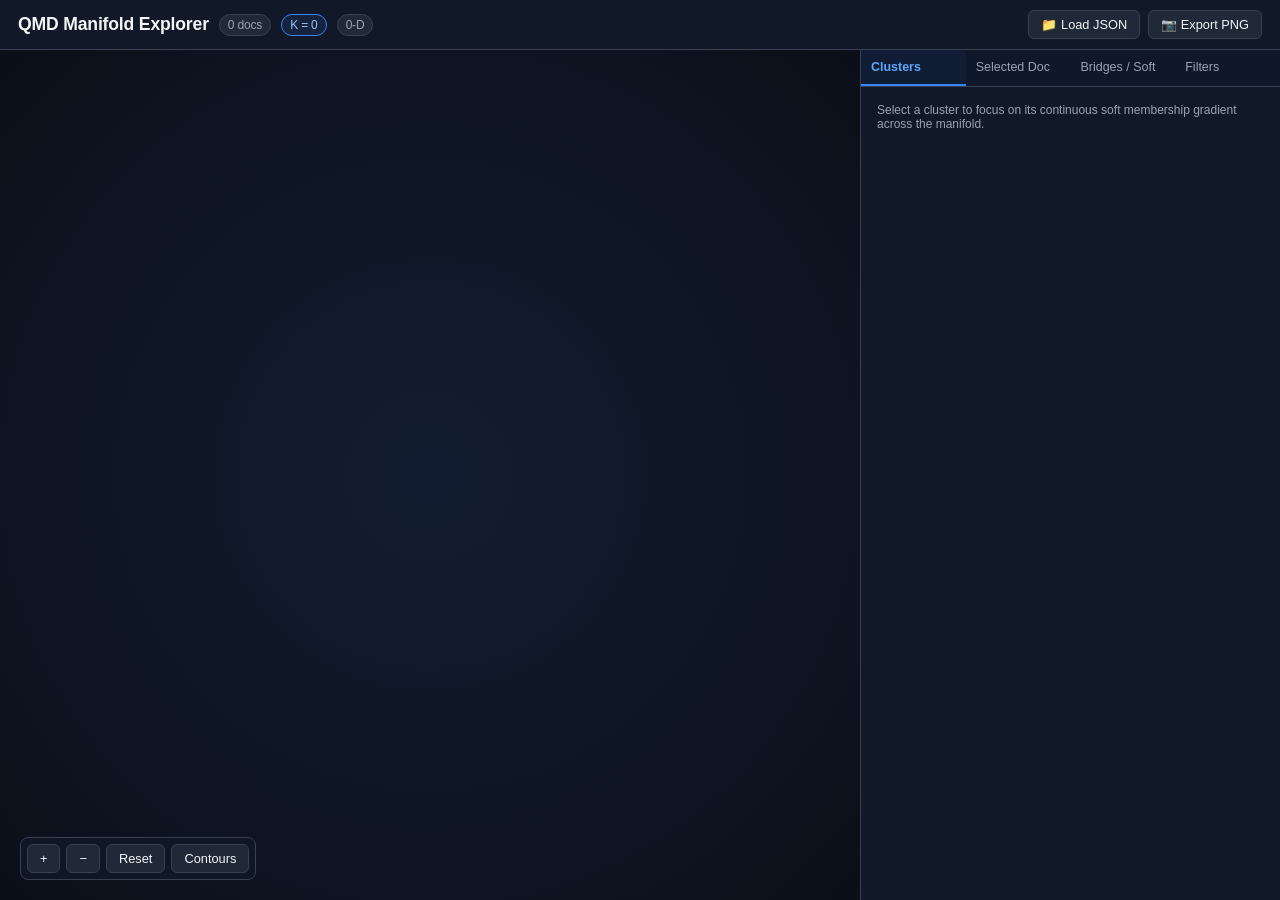
==== tools/manifold/visualizer.html @ 8b52898b "Add document manifold learning and soft clustering tool" ====
<!DOCTYPE html>
<html lang="en" class="dark">
<head>
  <meta charset="UTF-8">
  <meta name="viewport" content="width=device-width, initial-scale=1.0">
  <title>QMD Document Manifold & Soft Clustering Explorer</title>
  <style>
    :root {
      --bg-main: #0b0f19;
      --bg-panel: #111827;
      --bg-card: #1f2937;
      --border: #374151;
      --text: #f3f4f6;
      --text-muted: #9ca3af;
      --accent: #3b82f6;
      --accent-hover: #2563eb;
    }
    * { box-sizing: border-box; margin: 0; padding: 0; }
    body {
      font-family: -apple-system, BlinkMacSystemFont, "Segoe UI", Roboto, Helvetica, Arial, sans-serif;
      background: var(--bg-main);
      color: var(--text);
      display: flex;
      flex-direction: column;
      height: 100vh;
      overflow: hidden;
    }
    header {
      background: var(--bg-panel);
      border-bottom: 1px solid var(--border);
      padding: 10px 18px;
      display: flex;
      align-items: center;
      justify-content: space-between;
      gap: 16px;
      z-index: 10;
    }
    .header-title {
      display: flex;
      align-items: center;
      gap: 10px;
      font-size: 1.1rem;
      font-weight: 700;
      letter-spacing: -0.01em;
    }
    .badge {
      background: var(--bg-card);
      border: 1px solid var(--border);
      color: var(--text-muted);
      font-size: 0.75rem;
      padding: 3px 8px;
      border-radius: 9999px;
      font-weight: 500;
    }
    .badge.active {
      color: #93c5fd;
      border-color: #3b82f6;
      background: rgba(59, 130, 246, 0.1);
    }
    .header-actions {
      display: flex;
      align-items: center;
      gap: 8px;
    }
    button, .btn {
      background: var(--bg-card);
      border: 1px solid var(--border);
      color: var(--text);
      padding: 6px 12px;
      border-radius: 6px;
      font-size: 0.8rem;
      cursor: pointer;
      display: inline-flex;
      align-items: center;
      gap: 6px;
      font-weight: 500;
      transition: all 0.15s ease;
    }
    button:hover, .btn:hover {
      background: #374151;
      border-color: #4b5563;
    }
    button.btn-primary {
      background: var(--accent);
      border-color: var(--accent);
      color: white;
    }
    button.btn-primary:hover { background: var(--accent-hover); }
    
    .layout-container {
      display: flex;
      flex: 1;
      height: calc(100vh - 54px);
      position: relative;
    }
    .canvas-wrapper {
      flex: 1;
      position: relative;
      background: radial-gradient(circle at 50% 50%, #131d31 0%, #0b0f19 100%);
      cursor: grab;
      overflow: hidden;
    }
    .canvas-wrapper:active { cursor: grabbing; }
    canvas { display: block; width: 100%; height: 100%; }

    /* Floating Viewport Controls */
    .viewport-controls {
      position: absolute;
      bottom: 20px;
      left: 20px;
      display: flex;
      gap: 6px;
      background: rgba(17, 24, 39, 0.85);
      backdrop-filter: blur(8px);
      border: 1px solid var(--border);
      padding: 6px;
      border-radius: 8px;
      z-index: 5;
    }

    /* Floating Hover Tooltip */
    #hover-card {
      position: absolute;
      display: none;
      pointer-events: none;
      background: rgba(17, 24, 39, 0.95);
      border: 1px solid #4b5563;
      box-shadow: 0 10px 25px -5px rgba(0,0,0,0.6);
      padding: 10px 14px;
      border-radius: 8px;
      font-size: 0.8rem;
      max-width: 320px;
      z-index: 20;
      backdrop-filter: blur(8px);
    }
    #hover-card .hover-title { font-weight: 700; color: #fff; margin-bottom: 4px; line-height: 1.3; }
    #hover-card .hover-meta { font-size: 0.72rem; color: var(--text-muted); margin-bottom: 8px; }
    
    /* Right Side Drawer / Inspector */
    .sidebar {
      width: 420px;
      background: var(--bg-panel);
      border-left: 1px solid var(--border);
      display: flex;
      flex-direction: column;
      z-index: 8;
    }
    .tabs-bar {
      display: flex;
      border-bottom: 1px solid var(--border);
      background: #0f172a;
    }
    .tab-btn {
      flex: 1;
      padding: 10px;
      text-align: center;
      font-size: 0.78rem;
      color: var(--text-muted);
      border: none;
      background: transparent;
      border-bottom: 2px solid transparent;
      border-radius: 0;
      cursor: pointer;
    }
    .tab-btn.active {
      color: #60a5fa;
      border-bottom-color: #3b82f6;
      background: rgba(59, 130, 246, 0.05);
      font-weight: 600;
    }
    .tab-content {
      flex: 1;
      overflow-y: auto;
      padding: 16px;
      display: none;
    }
    .tab-content.active { display: block; }

    /* Form Controls in Sidebar */
    .form-group {
      margin-bottom: 14px;
    }
    .form-group label {
      display: flex;
      justify-content: space-between;
      font-size: 0.75rem;
      color: var(--text-muted);
      margin-bottom: 6px;
      font-weight: 600;
      text-transform: uppercase;
      letter-spacing: 0.04em;
    }
    select, input[type="text"], input[type="range"] {
      width: 100%;
      background: var(--bg-card);
      border: 1px solid var(--border);
      color: var(--text);
      padding: 8px 10px;
      border-radius: 6px;
      font-size: 0.82rem;
      outline: none;
    }
    select:focus, input[type="text"]:focus {
      border-color: var(--accent);
    }
    .range-val { color: #93c5fd; font-weight: bold; }

    /* Cluster Card in List */
    .cluster-item {
      background: var(--bg-card);
      border: 1px solid var(--border);
      border-radius: 8px;
      padding: 12px;
      margin-bottom: 10px;
      cursor: pointer;
      transition: all 0.15s ease;
    }
    .cluster-item:hover, .cluster-item.active {
      border-color: #60a5fa;
      background: #273549;
    }
    .cluster-item-header {
      display: flex;
      align-items: center;
      justify-content: space-between;
      margin-bottom: 6px;
    }
    .cluster-name {
      display: flex;
      align-items: center;
      gap: 8px;
      font-weight: 700;
      font-size: 0.88rem;
    }
    .color-dot {
      width: 12px;
      height: 12px;
      border-radius: 50%;
      display: inline-block;
    }
    .cluster-terms {
      display: flex;
      flex-wrap: wrap;
      gap: 4px;
      margin-top: 6px;
    }
    .term-tag {
      background: #111827;
      border: 1px solid #374151;
      padding: 2px 6px;
      border-radius: 4px;
      font-size: 0.7rem;
      color: #93c5fd;
    }

    /* Soft Membership Bar */
    .membership-row {
      display: flex;
      align-items: center;
      gap: 8px;
      font-size: 0.75rem;
      margin-bottom: 6px;
    }
    .membership-label { width: 85px; overflow: hidden; text-overflow: ellipsis; white-space: nowrap; font-weight: 500; }
    .membership-bar-bg { flex: 1; height: 7px; background: #374151; border-radius: 4px; overflow: hidden; }
    .membership-bar-fill { height: 100%; border-radius: 4px; }
    .membership-percent { width: 44px; text-align: right; font-variant-numeric: tabular-nums; color: var(--text-muted); }

    /* Bridge Documents Item */
    .bridge-item {
      background: var(--bg-card);
      border: 1px solid var(--border);
      border-radius: 6px;
      padding: 10px;
      margin-bottom: 8px;
      cursor: pointer;
    }
    .bridge-item:hover { border-color: #f59e0b; }
    .bridge-title { font-weight: 600; font-size: 0.82rem; margin-bottom: 4px; }
    .bridge-meta { font-size: 0.72rem; color: #f59e0b; display: flex; justify-content: space-between; }

    /* Document Detail View */
    .detail-section {
      background: var(--bg-card);
      border: 1px solid var(--border);
      border-radius: 8px;
      padding: 12px;
      margin-bottom: 12px;
    }
    .detail-section h4 {
      font-size: 0.75rem;
      color: var(--text-muted);
      text-transform: uppercase;
      letter-spacing: 0.04em;
      margin-bottom: 8px;
    }
    .detail-title { font-size: 1.05rem; font-weight: 700; color: #fff; margin-bottom: 6px; }
    .detail-path { font-size: 0.75rem; font-family: monospace; color: #9ca3af; word-break: break-all; margin-bottom: 8px; }
    .detail-snippet {
      font-size: 0.78rem;
      color: #d1d5db;
      background: #111827;
      padding: 10px;
      border-radius: 6px;
      line-height: 1.45;
      max-height: 150px;
      overflow-y: auto;
      border-left: 3px solid var(--accent);
    }
  </style>
  <script id="manifold-data" type="application/json">{}</script>
</head>
<body>

  <header>
    <div class="header-title">
      <span>QMD Manifold Explorer</span>
      <span id="badge-total-docs" class="badge">0 docs</span>
      <span id="badge-clusters" class="badge active">K = 0</span>
      <span id="badge-dim" class="badge">0-D</span>
    </div>
    <div class="header-actions">
      <input type="file" id="file-input" accept=".json" style="display:none;">
      <button id="btn-load-json" title="Load another manifold_data.json artifact">📁 Load JSON</button>
      <button id="btn-export-png" title="Export high-res screenshot">📷 Export PNG</button>
    </div>
  </header>

  <div class="layout-container">
    
    <!-- Main Manifold Canvas Viewport -->
    <div class="canvas-wrapper" id="canvas-container">
      <canvas id="manifold-canvas"></canvas>
      
      <!-- Floating Viewport Controls -->
      <div class="viewport-controls">
        <button id="btn-zoom-in" title="Zoom In">+</button>
        <button id="btn-zoom-out" title="Zoom Out">−</button>
        <button id="btn-zoom-reset" title="Reset View">Reset</button>
        <button id="btn-toggle-ellipses" title="Toggle Cluster Ellipses">Contours</button>
      </div>

      <!-- Hover Tooltip -->
      <div id="hover-card">
        <div class="hover-title" id="hover-title">Document Title</div>
        <div class="hover-meta" id="hover-meta">Collection • Path</div>
        <div id="hover-memberships"></div>
      </div>
    </div>

    <!-- Right Interrogation Panel -->
    <div class="sidebar">
      <div class="tabs-bar">
        <button class="tab-btn active" data-tab="tab-clusters">Clusters</button>
        <button class="tab-btn" data-tab="tab-selection">Selected Doc</button>
        <button class="tab-btn" data-tab="tab-bridges">Bridges / Soft</button>
        <button class="tab-btn" data-tab="tab-settings">Filters</button>
      </div>

      <!-- Tab 1: Clusters List -->
      <div id="tab-clusters" class="tab-content active">
        <div style="font-size: 0.75rem; color: var(--text-muted); margin-bottom: 12px;">
          Select a cluster to focus on its continuous soft membership gradient across the manifold.
        </div>
        <div id="cluster-items-list"></div>
      </div>

      <!-- Tab 2: Document Inspector -->
      <div id="tab-selection" class="tab-content">
        <div id="no-doc-selected" style="color: var(--text-muted); font-size: 0.85rem; text-align: center; padding: 40px 10px;">
          Click any document point in the manifold to inspect its soft cluster probabilities and text preview.
        </div>
        <div id="doc-inspector-content" style="display: none;">
          <div class="detail-section">
            <div class="detail-title" id="inspector-title"></div>
            <div class="detail-path" id="inspector-path"></div>
            <div style="display: flex; gap: 6px; margin-bottom: 10px;">
              <span class="badge" id="inspector-collection"></span>
              <span class="badge" id="inspector-chunks"></span>
              <span class="badge" id="inspector-date"></span>
            </div>
            <div class="detail-snippet" id="inspector-snippet"></div>
          </div>

          <div class="detail-section">
            <h4>Soft Cluster Distribution</h4>
            <div style="margin-bottom: 10px; font-size: 0.78rem; display: flex; justify-content: space-between;">
              <span>Ambiguity Entropy: <b id="inspector-entropy">0.0</b></span>
              <span>Primary Confidence: <b id="inspector-conf">0%</b></span>
            </div>
            <div id="inspector-memberships"></div>
          </div>
        </div>
      </div>

      <!-- Tab 3: Bridges / Soft Cluster Boundaries -->
      <div id="tab-bridges" class="tab-content">
        <div style="font-size: 0.75rem; color: var(--text-muted); margin-bottom: 12px;">
          Documents with high Shannon Entropy straddling multiple topic boundaries.
        </div>
        <div id="bridges-list"></div>
      </div>

      <!-- Tab 4: Visualization Settings & Filters -->
      <div id="tab-settings" class="tab-content">
        <div class="form-group">
          <label>Coloring Mode</label>
          <select id="select-color-mode">
            <option value="primary">Primary Cluster (Confidence Alpha)</option>
            <option value="soft_focus">Soft Membership Heatmap (Single Cluster)</option>
            <option value="entropy">Ambiguity / Entropy (Hybridity)</option>
            <option value="collection">Collection</option>
          </select>
        </div>

        <div class="form-group" id="focus-cluster-group" style="display:none;">
          <label>Focus Cluster</label>
          <select id="select-focus-cluster"></select>
        </div>

        <div class="form-group">
          <label>Search Document Title / Path</label>
          <input type="text" id="input-search" placeholder="Type to filter points...">
        </div>

        <div class="form-group">
          <label>Collection Filter</label>
          <select id="select-collection-filter">
            <option value="ALL">All Collections</option>
          </select>
        </div>

        <div class="form-group">
          <label>Min Primary Confidence <span id="val-conf-filter" class="range-val">0%</span></label>
          <input type="range" id="range-conf-filter" min="0" max="100" value="0">
        </div>

        <div class="form-group">
          <label>Min Ambiguity Entropy <span id="val-entropy-filter" class="range-val">0.00</span></label>
          <input type="range" id="range-entropy-filter" min="0" max="100" value="0">
        </div>

        <div class="form-group">
          <label>Point Size <span id="val-point-size" class="range-val">6px</span></label>
          <input type="range" id="range-point-size" min="3" max="16" value="6">
        </div>
      </div>

    </div>
  </div>

  <script>
    // Palettes for categorical clusters
    const CLUSTER_COLORS = [
      '#3b82f6', '#10b981', '#f59e0b', '#ef4444', '#8b5cf6',
      '#ec4899', '#06b6d4', '#84cc16', '#f97316', '#6366f1',
      '#14b8a6', '#d946ef', '#eab308', '#0ea5e9', '#a855f7',
      '#22c55e', '#e11d48', '#64748b', '#0284c7', '#16a34a'
    ];

    let state = {
      artifact: null,
      documents: [],
      clusters: [],
      selectedDocId: null,
      focusedClusterId: null,
      showEllipses: true,
      colorMode: 'primary',
      searchQuery: '',
      collectionFilter: 'ALL',
      minConfidence: 0.0,
      minEntropy: 0.0,
      pointRadius: 6,
      viewport: {
        panX: 0,
        panY: 0,
        zoom: 1.0,
        isDragging: false,
        lastMouseX: 0,
        lastMouseY: 0
      }
    };

    const canvas = document.getElementById('manifold-canvas');
    const ctx = canvas.getContext('2d');
    const container = document.getElementById('canvas-container');
    const hoverCard = document.getElementById('hover-card');

    function init() {
      setupEvents();
      resizeCanvas();

      // Read embedded artifact
      const dataEl = document.getElementById('manifold-data');
      if (dataEl && dataEl.textContent.trim().length > 2) {
        try {
          const parsed = JSON.parse(dataEl.textContent);
          loadArtifact(parsed);
        } catch (e) {
          console.error("Failed to parse embedded data:", e);
        }
      }
    }

    function resizeCanvas() {
      const rect = container.getBoundingClientRect();
      const dpr = window.devicePixelRatio || 1;
      canvas.width = rect.width * dpr;
      canvas.height = rect.height * dpr;
      canvas.style.width = rect.width + 'px';
      canvas.style.height = rect.height + 'px';
      ctx.scale(dpr, dpr);
      render();
    }

    function resetView() {
      if (!state.documents.length) return;
      let minX = Infinity, maxX = -Infinity, minY = Infinity, maxY = -Infinity;
      state.documents.forEach(d => {
        if (d.x < minX) minX = d.x;
        if (d.x > maxX) maxX = d.x;
        if (d.y < minY) minY = d.y;
        if (d.y > maxY) maxY = d.y;
      });

      const rect = container.getBoundingClientRect();
      const pad = 60;
      const rangeX = (maxX - minX) || 1;
      const rangeY = (maxY - minY) || 1;

      const scaleX = (rect.width - pad * 2) / rangeX;
      const scaleY = (rect.height - pad * 2) / rangeY;
      const zoom = Math.min(scaleX, scaleY);

      state.viewport.zoom = zoom;
      state.viewport.panX = rect.width / 2 - ((minX + maxX) / 2) * zoom;
      state.viewport.panY = rect.height / 2 - ((minY + maxY) / 2) * zoom;
      render();
    }

    function worldToScreen(wx, wy) {
      return {
        sx: wx * state.viewport.zoom + state.viewport.panX,
        sy: wy * state.viewport.zoom + state.viewport.panY
      };
    }

    function screenToWorld(sx, sy) {
      return {
        wx: (sx - state.viewport.panX) / state.viewport.zoom,
        wy: (sy - state.viewport.panY) / state.viewport.zoom
      };
    }

    function loadArtifact(data) {
      state.artifact = data;
      state.documents = data.documents || [];
      state.clusters = data.clusters || [];

      // Update header badges
      document.getElementById('badge-total-docs').textContent = `${state.documents.length} docs`;
      document.getElementById('badge-clusters').textContent = `K = ${state.clusters.length}`;
      document.getElementById('badge-dim').textContent = `${data.meta?.embedding_dim || '?'}-D (${data.meta?.quantization || 'float'})`;

      // Populate collections filter
      const collections = new Set(state.documents.map(d => d.collection).filter(Boolean));
      const collSelect = document.getElementById('select-collection-filter');
      collSelect.innerHTML = '<option value="ALL">All Collections</option>';
      collections.forEach(c => {
        collSelect.innerHTML += `<option value="${escapeHtml(c)}">${escapeHtml(c)}</option>`;
      });

      // Populate focus cluster selector
      const focusSelect = document.getElementById('select-focus-cluster');
      focusSelect.innerHTML = '';
      state.clusters.forEach(c => {
        focusSelect.innerHTML += `<option value="${c.id}">Cluster ${c.id}: ${(c.terms || []).slice(0, 3).join(', ')}</option>`;
      });

      populateClustersList();
      populateBridgesList();
      resetView();
    }

    function populateClustersList() {
      const listEl = document.getElementById('cluster-items-list');
      listEl.innerHTML = '';

      state.clusters.forEach(c => {
        const color = CLUSTER_COLORS[c.id % CLUSTER_COLORS.length];
        const termsHtml = (c.terms || []).map(t => `<span class="term-tag">${escapeHtml(t)}</span>`).join('');

        const item = document.createElement('div');
        item.className = 'cluster-item' + (state.focusedClusterId === c.id ? ' active' : '');
        item.innerHTML = `
          <div class="cluster-item-header">
            <span class="cluster-name">
              <span class="color-dot" style="background:${color};"></span>
              Cluster ${c.id}
            </span>
            <span class="badge">${c.hard_count} docs (${c.soft_weight})</span>
          </div>
          <div class="cluster-terms">${termsHtml}</div>
        `;
        item.addEventListener('click', () => {
          if (state.focusedClusterId === c.id && state.colorMode === 'soft_focus') {
            state.colorMode = 'primary';
            document.getElementById('select-color-mode').value = 'primary';
            document.getElementById('focus-cluster-group').style.display = 'none';
            state.focusedClusterId = null;
          } else {
            state.focusedClusterId = c.id;
            state.colorMode = 'soft_focus';
            document.getElementById('select-color-mode').value = 'soft_focus';
            document.getElementById('select-focus-cluster').value = c.id;
            document.getElementById('focus-cluster-group').style.display = 'block';
          }
          populateClustersList();
          render();
        });
        listEl.appendChild(item);
      });
    }

    function populateBridgesList() {
      const listEl = document.getElementById('bridges-list');
      listEl.innerHTML = '';
      const bridges = state.artifact?.bridge_documents || [];

      if (!bridges.length) {
        listEl.innerHTML = '<div style="color:var(--text-muted); font-size:0.8rem;">No bridge documents found with high entropy.</div>';
        return;
      }

      bridges.forEach(b => {
        const item = document.createElement('div');
        item.className = 'bridge-item';
        const topClustersText = (b.top_clusters || [])
          .map(tc => `C${tc.cluster}: ${(tc.prob * 100).toFixed(0)}%`)
          .join(' • ');

        item.innerHTML = `
          <div class="bridge-title">${escapeHtml(b.title)}</div>
          <div class="bridge-meta">
            <span>Entropy: ${b.entropy}</span>
            <span>${topClustersText}</span>
          </div>
        `;
        item.addEventListener('click', () => {
          selectDocument(b.id);
        });
        listEl.appendChild(item);
      });
    }

    function selectDocument(docId) {
      state.selectedDocId = docId;
      const doc = state.documents.find(d => d.id === docId);
      if (!doc) return;

      document.getElementById('no-doc-selected').style.display = 'none';
      document.getElementById('doc-inspector-content').style.display = 'block';

      document.getElementById('inspector-title').textContent = doc.title;
      document.getElementById('inspector-path').textContent = doc.path;
      document.getElementById('inspector-collection').textContent = doc.collection || 'Default';
      document.getElementById('inspector-chunks').textContent = `${doc.chunks_count || 1} chunks`;
      document.getElementById('inspector-date').textContent = doc.doc_date || 'No date';
      document.getElementById('inspector-snippet').textContent = doc.snippet || 'No text preview available.';
      document.getElementById('inspector-entropy').textContent = doc.entropy.toFixed(3);
      document.getElementById('inspector-conf').textContent = `${(doc.confidence * 100).toFixed(1)}%`;

      // Render soft membership distribution bars
      const mbEl = document.getElementById('inspector-memberships');
      mbEl.innerHTML = '';
      (doc.memberships || []).forEach(m => {
        const color = CLUSTER_COLORS[m.cluster % CLUSTER_COLORS.length];
        const pct = (m.prob * 100).toFixed(1);
        mbEl.innerHTML += `
          <div class="membership-row">
            <span class="membership-label" title="Cluster ${m.cluster}">Cluster ${m.cluster}</span>
            <div class="membership-bar-bg">
              <div class="membership-bar-fill" style="width:${pct}%; background:${color};"></div>
            </div>
            <span class="membership-percent">${pct}%</span>
          </div>
        `;
      });

      // Switch to Selection Tab
      document.querySelectorAll('.tab-btn').forEach(btn => {
        if (btn.dataset.tab === 'tab-selection') btn.click();
      });

      render();
    }

    function getPointColor(doc) {
      if (state.colorMode === 'primary') {
        const color = CLUSTER_COLORS[doc.primary_cluster % CLUSTER_COLORS.length];
        const alpha = Math.max(0.25, Math.min(1.0, doc.confidence));
        return { fill: color, alpha: alpha };
      } else if (state.colorMode === 'soft_focus') {
        const focusK = state.focusedClusterId !== null ? state.focusedClusterId : 0;
        const memb = (doc.memberships || []).find(m => m.cluster === focusK);
        const p = memb ? memb.prob : 0.0;
        if (p < 0.05) {
          return { fill: '#4b5563', alpha: 0.2 };
        }
        // Continuous heat ramp from dark slate -> cyan -> yellow/orange
        const baseColor = CLUSTER_COLORS[focusK % CLUSTER_COLORS.length];
        return { fill: baseColor, alpha: Math.max(0.2, p) };
      } else if (state.colorMode === 'entropy') {
        // High entropy = red/orange, low entropy = blue/cyan
        const h = doc.entropy;
        const r = Math.round(h * 239 + (1 - h) * 59);
        const g = Math.round(h * 68 + (1 - h) * 130);
        const b = Math.round(h * 68 + (1 - h) * 246);
        return { fill: `rgb(${r},${g},${b})`, alpha: 0.85 };
      } else {
        // Collection coloring
        let hash = 0;
        for (let i = 0; i < (doc.collection || '').length; i++) hash = (hash << 5) - hash + doc.collection.charCodeAt(i);
        const color = CLUSTER_COLORS[Math.abs(hash) % CLUSTER_COLORS.length];
        return { fill: color, alpha: 0.8 };
      }
    }

    function render() {
      const rect = container.getBoundingClientRect();
      ctx.clearRect(0, 0, rect.width, rect.height);

      if (!state.documents.length) return;

      // 1. Draw Cluster Covariance Ellipses
      if (state.showEllipses && state.clusters.length) {
        state.clusters.forEach(c => {
          if (!c.ellipse) return;
          const { cx, cy, rx, ry, angle } = c.ellipse;
          const { sx, sy } = worldToScreen(cx, cy);
          const srx = rx * state.viewport.zoom;
          const sry = ry * state.viewport.zoom;
          const color = CLUSTER_COLORS[c.id % CLUSTER_COLORS.length];

          ctx.save();
          ctx.translate(sx, sy);
          ctx.rotate((angle * Math.PI) / 180);
          ctx.beginPath();
          ctx.ellipse(0, 0, Math.max(1, srx), Math.max(1, sry), 0, 0, Math.PI * 2);
          ctx.strokeStyle = color;
          ctx.lineWidth = state.focusedClusterId === c.id ? 2.5 : 1.2;
          ctx.setLineDash([5, 5]);
          ctx.globalAlpha = state.focusedClusterId === c.id ? 0.8 : 0.35;
          ctx.stroke();

          // Soft translucent cluster fill
          ctx.fillStyle = color;
          ctx.globalAlpha = state.focusedClusterId === c.id ? 0.12 : 0.04;
          ctx.fill();
          ctx.restore();
        });
      }

      // 2. Draw Documents as Scatter Points
      const sq = state.searchQuery.toLowerCase().trim();
      const minConf = state.minConfidence;
      const minEnt = state.minEntropy;
      const collFilter = state.collectionFilter;

      state.documents.forEach(doc => {
        // Filter evaluation
        let matches = true;
        if (sq && !doc.title.toLowerCase().includes(sq) && !doc.path.toLowerCase().includes(sq)) {
          matches = false;
        }
        if (collFilter !== 'ALL' && doc.collection !== collFilter) {
          matches = false;
        }
        if (doc.confidence < minConf) {
          matches = false;
        }
        if (doc.entropy < minEnt) {
          matches = false;
        }

        const { sx, sy } = worldToScreen(doc.x, doc.y);
        if (sx < -20 || sx > rect.width + 20 || sy < -20 || sy > rect.height + 20) return;

        const { fill, alpha } = getPointColor(doc);
        const isSelected = state.selectedDocId === doc.id;
        const rad = isSelected ? state.pointRadius + 4 : state.pointRadius;

        ctx.save();
        ctx.beginPath();
        ctx.arc(sx, sy, rad, 0, Math.PI * 2);
        ctx.fillStyle = fill;
        ctx.globalAlpha = matches ? alpha : 0.08;
        ctx.fill();

        if (isSelected) {
          ctx.strokeStyle = '#ffffff';
          ctx.lineWidth = 2.5;
          ctx.stroke();
        } else if (matches && state.colorMode === 'soft_focus') {
          ctx.strokeStyle = 'rgba(255,255,255,0.3)';
          ctx.lineWidth = 0.8;
          ctx.stroke();
        }
        ctx.restore();
      });
    }

    function setupEvents() {
      window.addEventListener('resize', resizeCanvas);

      // Pan & Zoom on Canvas
      canvas.addEventListener('mousedown', e => {
        state.viewport.isDragging = true;
        state.viewport.lastMouseX = e.clientX;
        state.viewport.lastMouseY = e.clientY;
      });

      window.addEventListener('mousemove', e => {
        if (state.viewport.isDragging) {
          const dx = e.clientX - state.viewport.lastMouseX;
          const dy = e.clientY - state.viewport.lastMouseY;
          state.viewport.panX += dx;
          state.viewport.panY += dy;
          state.viewport.lastMouseX = e.clientX;
          state.viewport.lastMouseY = e.clientY;
          render();
        } else {
          handleCanvasHover(e);
        }
      });

      window.addEventListener('mouseup', () => {
        state.viewport.isDragging = false;
      });

      canvas.addEventListener('wheel', e => {
        e.preventDefault();
        const rect = container.getBoundingClientRect();
        const mouseX = e.clientX - rect.left;
        const mouseY = e.clientY - rect.top;

        const zoomFactor = e.deltaY < 0 ? 1.15 : 0.87;
        const newZoom = Math.max(5, Math.min(2000, state.viewport.zoom * zoomFactor));

        state.viewport.panX = mouseX - (mouseX - state.viewport.panX) * (newZoom / state.viewport.zoom);
        state.viewport.panY = mouseY - (mouseY - state.viewport.panY) * (newZoom / state.viewport.zoom);
        state.viewport.zoom = newZoom;
        render();
      }, { passive: false });

      canvas.addEventListener('click', e => {
        const hit = findHitDocument(e);
        if (hit) {
          selectDocument(hit.id);
        }
      });

      // Viewport Control Buttons
      document.getElementById('btn-zoom-in').addEventListener('click', () => {
        const rect = container.getBoundingClientRect();
        state.viewport.zoom *= 1.25;
        state.viewport.panX = rect.width / 2 - (rect.width / 2 - state.viewport.panX) * 1.25;
        state.viewport.panY = rect.height / 2 - (rect.height / 2 - state.viewport.panY) * 1.25;
        render();
      });
      document.getElementById('btn-zoom-out').addEventListener('click', () => {
        const rect = container.getBoundingClientRect();
        state.viewport.zoom *= 0.8;
        state.viewport.panX = rect.width / 2 - (rect.width / 2 - state.viewport.panX) * 0.8;
        state.viewport.panY = rect.height / 2 - (rect.height / 2 - state.viewport.panY) * 0.8;
        render();
      });
      document.getElementById('btn-zoom-reset').addEventListener('click', resetView);
      document.getElementById('btn-toggle-ellipses').addEventListener('click', () => {
        state.showEllipses = !state.showEllipses;
        render();
      });

      // Sidebar Tab Switching
      document.querySelectorAll('.tab-btn').forEach(btn => {
        btn.addEventListener('click', () => {
          document.querySelectorAll('.tab-btn').forEach(b => b.classList.remove('active'));
          document.querySelectorAll('.tab-content').forEach(c => c.classList.remove('active'));
          btn.classList.add('active');
          document.getElementById(btn.dataset.tab).classList.add('active');
        });
      });

      // Coloring Mode Selector
      document.getElementById('select-color-mode').addEventListener('change', e => {
        state.colorMode = e.target.value;
        document.getElementById('focus-cluster-group').style.display = state.colorMode === 'soft_focus' ? 'block' : 'none';
        if (state.colorMode === 'soft_focus' && state.focusedClusterId === null) {
          state.focusedClusterId = 0;
        }
        populateClustersList();
        render();
      });

      document.getElementById('select-focus-cluster').addEventListener('change', e => {
        state.focusedClusterId = parseInt(e.target.value, 10);
        populateClustersList();
        render();
      });

      // Filter Inputs
      document.getElementById('input-search').addEventListener('input', e => {
        state.searchQuery = e.target.value;
        render();
      });
      document.getElementById('select-collection-filter').addEventListener('change', e => {
        state.collectionFilter = e.target.value;
        render();
      });
      document.getElementById('range-conf-filter').addEventListener('input', e => {
        const val = e.target.value;
        state.minConfidence = val / 100;
        document.getElementById('val-conf-filter').textContent = `${val}%`;
        render();
      });
      document.getElementById('range-entropy-filter').addEventListener('input', e => {
        const val = (e.target.value / 100).toFixed(2);
        state.minEntropy = parseFloat(val);
        document.getElementById('val-entropy-filter').textContent = val;
        render();
      });
      document.getElementById('range-point-size').addEventListener('input', e => {
        state.pointRadius = parseInt(e.target.value, 10);
        document.getElementById('val-point-size').textContent = `${state.pointRadius}px`;
        render();
      });

      // Load JSON File Picker
      const fileInput = document.getElementById('file-input');
      document.getElementById('btn-load-json').addEventListener('click', () => fileInput.click());
      fileInput.addEventListener('change', e => {
        const file = e.target.files[0];
        if (!file) return;
        const reader = new FileReader();
        reader.onload = ev => {
          try {
            const parsed = JSON.parse(ev.target.result);
            loadArtifact(parsed);
          } catch (err) {
            alert("Error parsing JSON file: " + err);
          }
        };
        reader.readAsText(file);
      });

      // Export PNG Screenshot
      document.getElementById('btn-export-png').addEventListener('click', () => {
        const link = document.createElement('a');
        link.download = 'qmd-manifold-clusters.png';
        link.href = canvas.toDataURL('image/png');
        link.click();
      });
    }

    function findHitDocument(e) {
      const rect = container.getBoundingClientRect();
      const mx = e.clientX - rect.left;
      const my = e.clientY - rect.top;
      const threshold = Math.max(8, state.pointRadius + 4);

      for (let i = state.documents.length - 1; i >= 0; i--) {
        const doc = state.documents[i];
        const { sx, sy } = worldToScreen(doc.x, doc.y);
        const dist = Math.hypot(sx - mx, sy - my);
        if (dist <= threshold) return doc;
      }
      return null;
    }

    function handleCanvasHover(e) {
      const rect = container.getBoundingClientRect();
      const mx = e.clientX - rect.left;
      const my = e.clientY - rect.top;
      const doc = findHitDocument(e);

      if (doc) {
        hoverCard.style.display = 'block';
        hoverCard.style.left = Math.min(rect.width - 340, mx + 15) + 'px';
        hoverCard.style.top = Math.min(rect.height - 180, my + 15) + 'px';

        document.getElementById('hover-title').textContent = doc.title;
        document.getElementById('hover-meta').textContent = `${doc.collection || 'Default'} • Primary Cluster ${doc.primary_cluster} (${(doc.confidence * 100).toFixed(0)}%)`;

        const membEl = document.getElementById('hover-memberships');
        membEl.innerHTML = '';
        (doc.memberships || []).slice(0, 3).forEach(m => {
          const color = CLUSTER_COLORS[m.cluster % CLUSTER_COLORS.length];
          const pct = (m.prob * 100).toFixed(0);
          membEl.innerHTML += `
            <div class="membership-row">
              <span class="membership-label">Cluster ${m.cluster}</span>
              <div class="membership-bar-bg">
                <div class="membership-bar-fill" style="width:${pct}%; background:${color};"></div>
              </div>
              <span class="membership-percent">${pct}%</span>
            </div>
          `;
        });
      } else {
        hoverCard.style.display = 'none';
      }
    }

    function escapeHtml(str) {
      if (!str) return '';
      return String(str)
        .replace(/&/g, '&amp;')
        .replace(/</g, '&lt;')
        .replace(/>/g, '&gt;')
        .replace(/"/g, '&quot;');
    }

    window.addEventListener('DOMContentLoaded', init);
  </script>
</body>
</html>
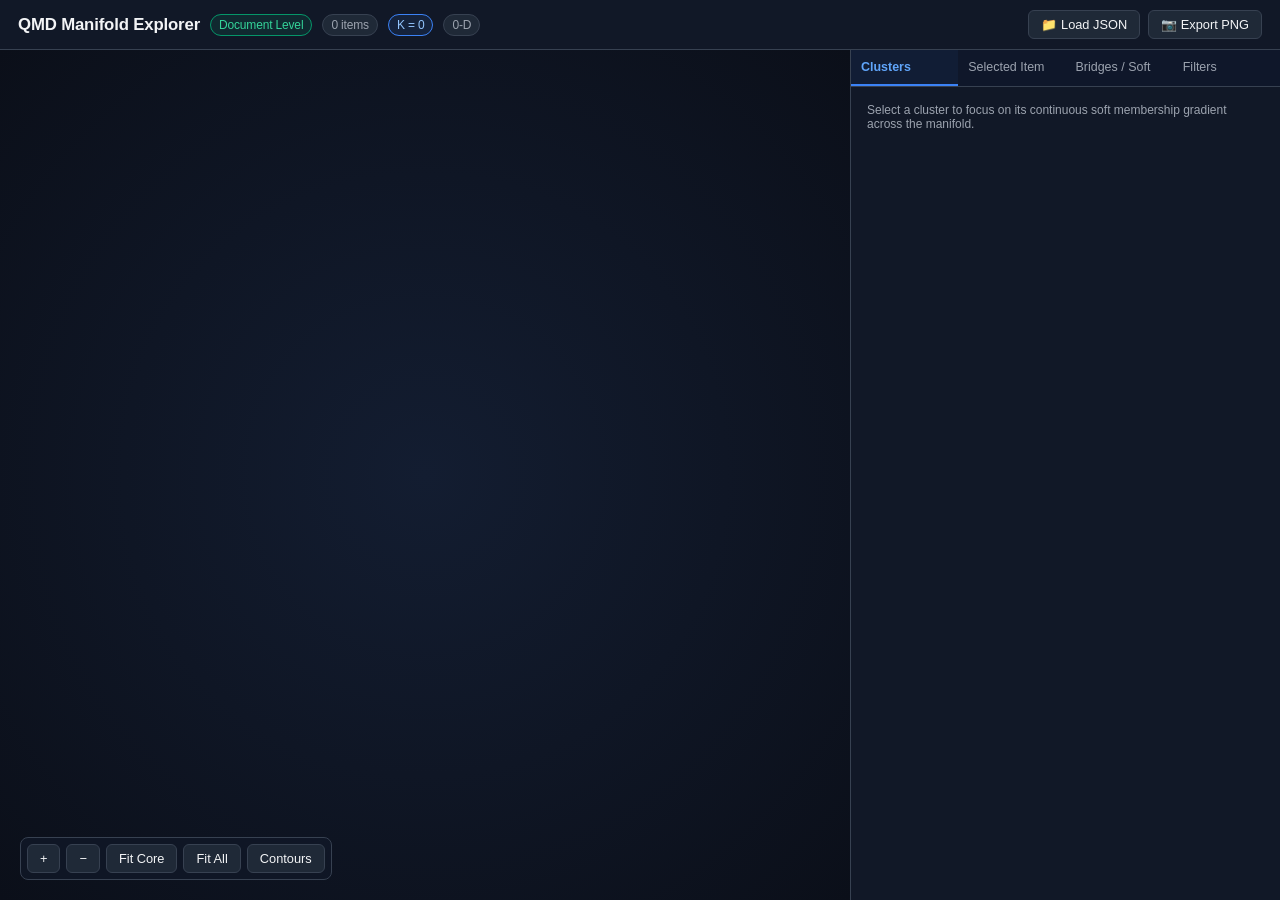
==== commit da5f7f39: "Add chunk-level clustering, UMAP spectral jitter fix, and document trajectory visualization" ====
--- a/tools/manifold/visualizer.html
+++ b/tools/manifold/visualizer.html
@@ -3,7 +3,7 @@
 <head>
   <meta charset="UTF-8">
   <meta name="viewport" content="width=device-width, initial-scale=1.0">
-  <title>QMD Document Manifold & Soft Clustering Explorer</title>
+  <title>QMD Document & Chunk Manifold Explorer</title>
   <style>
     :root {
       --bg-main: #0b0f19;
@@ -39,7 +39,7 @@
       display: flex;
       align-items: center;
       gap: 10px;
-      font-size: 1.1rem;
+      font-size: 1.05rem;
       font-weight: 700;
       letter-spacing: -0.01em;
     }
@@ -56,6 +56,12 @@
       color: #93c5fd;
       border-color: #3b82f6;
       background: rgba(59, 130, 246, 0.1);
+    }
+    .badge.granularity {
+      color: #34d399;
+      border-color: #059669;
+      background: rgba(16, 185, 129, 0.1);
+      text-transform: capitalize;
     }
     .header-actions {
       display: flex;
@@ -138,7 +144,7 @@
     
     /* Right Side Drawer / Inspector */
     .sidebar {
-      width: 420px;
+      width: 430px;
       background: var(--bg-panel);
       border-left: 1px solid var(--border);
       display: flex;
@@ -266,7 +272,7 @@
     .membership-bar-fill { height: 100%; border-radius: 4px; }
     .membership-percent { width: 44px; text-align: right; font-variant-numeric: tabular-nums; color: var(--text-muted); }
 
-    /* Bridge Documents Item */
+    /* Bridge Items */
     .bridge-item {
       background: var(--bg-card);
       border: 1px solid var(--border);
@@ -279,7 +285,7 @@
     .bridge-title { font-weight: 600; font-size: 0.82rem; margin-bottom: 4px; }
     .bridge-meta { font-size: 0.72rem; color: #f59e0b; display: flex; justify-content: space-between; }
 
-    /* Document Detail View */
+    /* Item Detail View */
     .detail-section {
       background: var(--bg-card);
       border: 1px solid var(--border);
@@ -294,8 +300,8 @@
       letter-spacing: 0.04em;
       margin-bottom: 8px;
     }
-    .detail-title { font-size: 1.05rem; font-weight: 700; color: #fff; margin-bottom: 6px; }
-    .detail-path { font-size: 0.75rem; font-family: monospace; color: #9ca3af; word-break: break-all; margin-bottom: 8px; }
+    .detail-title { font-size: 1.02rem; font-weight: 700; color: #fff; margin-bottom: 6px; }
+    .detail-path { font-size: 0.74rem; font-family: monospace; color: #9ca3af; word-break: break-all; margin-bottom: 8px; }
     .detail-snippet {
       font-size: 0.78rem;
       color: #d1d5db;
@@ -303,9 +309,14 @@
       padding: 10px;
       border-radius: 6px;
       line-height: 1.45;
-      max-height: 150px;
+      max-height: 160px;
       overflow-y: auto;
       border-left: 3px solid var(--accent);
+    }
+    .trajectory-btn {
+      margin-top: 8px;
+      width: 100%;
+      justify-content: center;
     }
   </style>
   <script id="manifold-data" type="application/json">{}</script>
@@ -315,7 +326,8 @@
   <header>
     <div class="header-title">
       <span>QMD Manifold Explorer</span>
-      <span id="badge-total-docs" class="badge">0 docs</span>
+      <span id="badge-granularity" class="badge granularity">Document Level</span>
+      <span id="badge-total-items" class="badge">0 items</span>
       <span id="badge-clusters" class="badge active">K = 0</span>
       <span id="badge-dim" class="badge">0-D</span>
     </div>
@@ -336,7 +348,8 @@
       <div class="viewport-controls">
         <button id="btn-zoom-in" title="Zoom In">+</button>
         <button id="btn-zoom-out" title="Zoom Out">−</button>
-        <button id="btn-zoom-reset" title="Reset View">Reset</button>
+        <button id="btn-zoom-reset" title="Fit Core Distribution">Fit Core</button>
+        <button id="btn-zoom-all" title="Fit All Points">Fit All</button>
         <button id="btn-toggle-ellipses" title="Toggle Cluster Ellipses">Contours</button>
       </div>
 
@@ -352,7 +365,7 @@
     <div class="sidebar">
       <div class="tabs-bar">
         <button class="tab-btn active" data-tab="tab-clusters">Clusters</button>
-        <button class="tab-btn" data-tab="tab-selection">Selected Doc</button>
+        <button class="tab-btn" data-tab="tab-selection">Selected Item</button>
         <button class="tab-btn" data-tab="tab-bridges">Bridges / Soft</button>
         <button class="tab-btn" data-tab="tab-settings">Filters</button>
       </div>
@@ -365,21 +378,24 @@
         <div id="cluster-items-list"></div>
       </div>
 
-      <!-- Tab 2: Document Inspector -->
+      <!-- Tab 2: Document / Chunk Inspector -->
       <div id="tab-selection" class="tab-content">
-        <div id="no-doc-selected" style="color: var(--text-muted); font-size: 0.85rem; text-align: center; padding: 40px 10px;">
-          Click any document point in the manifold to inspect its soft cluster probabilities and text preview.
+        <div id="no-item-selected" style="color: var(--text-muted); font-size: 0.85rem; text-align: center; padding: 40px 10px;">
+          Click any point in the manifold to inspect its soft cluster probabilities and text preview.
         </div>
-        <div id="doc-inspector-content" style="display: none;">
+        <div id="item-inspector-content" style="display: none;">
           <div class="detail-section">
             <div class="detail-title" id="inspector-title"></div>
             <div class="detail-path" id="inspector-path"></div>
-            <div style="display: flex; gap: 6px; margin-bottom: 10px;">
+            <div style="display: flex; flex-wrap: wrap; gap: 6px; margin-bottom: 10px;">
               <span class="badge" id="inspector-collection"></span>
               <span class="badge" id="inspector-chunks"></span>
               <span class="badge" id="inspector-date"></span>
             </div>
             <div class="detail-snippet" id="inspector-snippet"></div>
+            <button id="btn-toggle-trajectory" class="btn trajectory-btn" style="display:none;">
+              📍 Trace Document Trajectory
+            </button>
           </div>
 
           <div class="detail-section">
@@ -396,7 +412,7 @@
       <!-- Tab 3: Bridges / Soft Cluster Boundaries -->
       <div id="tab-bridges" class="tab-content">
         <div style="font-size: 0.75rem; color: var(--text-muted); margin-bottom: 12px;">
-          Documents with high Shannon Entropy straddling multiple topic boundaries.
+          Items with high Shannon Entropy straddling multiple topic boundaries.
         </div>
         <div id="bridges-list"></div>
       </div>
@@ -419,7 +435,7 @@
         </div>
 
         <div class="form-group">
-          <label>Search Document Title / Path</label>
+          <label>Search Title / Path</label>
           <input type="text" id="input-search" placeholder="Type to filter points...">
         </div>
 
@@ -442,7 +458,7 @@
 
         <div class="form-group">
           <label>Point Size <span id="val-point-size" class="range-val">6px</span></label>
-          <input type="range" id="range-point-size" min="3" max="16" value="6">
+          <input type="range" id="range-point-size" min="2" max="16" value="6">
         </div>
       </div>
 
@@ -450,7 +466,6 @@
   </div>
 
   <script>
-    // Palettes for categorical clusters
     const CLUSTER_COLORS = [
       '#3b82f6', '#10b981', '#f59e0b', '#ef4444', '#8b5cf6',
       '#ec4899', '#06b6d4', '#84cc16', '#f97316', '#6366f1',
@@ -460,9 +475,11 @@
 
     let state = {
       artifact: null,
-      documents: [],
+      items: [],
       clusters: [],
+      selectedItemId: null,
       selectedDocId: null,
+      highlightDocTrajectory: false,
       focusedClusterId: null,
       showEllipses: true,
       colorMode: 'primary',
@@ -490,7 +507,6 @@
       setupEvents();
       resizeCanvas();
 
-      // Read embedded artifact
       const dataEl = document.getElementById('manifold-data');
       if (dataEl && dataEl.textContent.trim().length > 2) {
         try {
@@ -513,15 +529,26 @@
       render();
     }
 
-    function resetView() {
-      if (!state.documents.length) return;
-      let minX = Infinity, maxX = -Infinity, minY = Infinity, maxY = -Infinity;
-      state.documents.forEach(d => {
-        if (d.x < minX) minX = d.x;
-        if (d.x > maxX) maxX = d.x;
-        if (d.y < minY) minY = d.y;
-        if (d.y > maxY) maxY = d.y;
-      });
+    function resetView(useCorePercentiles = true) {
+      if (!state.items.length) return;
+
+      let minX, maxX, minY, maxY;
+
+      if (useCorePercentiles && state.items.length > 20) {
+        const xs = state.items.map(d => d.x).sort((a, b) => a - b);
+        const ys = state.items.map(d => d.y).sort((a, b) => a - b);
+        const p02 = Math.floor(xs.length * 0.02);
+        const p98 = Math.ceil(xs.length * 0.98) - 1;
+        minX = xs[p02];
+        maxX = xs[p98];
+        minY = ys[p02];
+        maxY = ys[p98];
+      } else {
+        minX = Math.min(...state.items.map(d => d.x));
+        maxX = Math.max(...state.items.map(d => d.x));
+        minY = Math.min(...state.items.map(d => d.y));
+        maxY = Math.max(...state.items.map(d => d.y));
+      }
 
       const rect = container.getBoundingClientRect();
       const pad = 60;
@@ -545,32 +572,24 @@
       };
     }
 
-    function screenToWorld(sx, sy) {
-      return {
-        wx: (sx - state.viewport.panX) / state.viewport.zoom,
-        wy: (sy - state.viewport.panY) / state.viewport.zoom
-      };
-    }
-
     function loadArtifact(data) {
       state.artifact = data;
-      state.documents = data.documents || [];
+      state.items = data.items || data.documents || [];
       state.clusters = data.clusters || [];
 
-      // Update header badges
-      document.getElementById('badge-total-docs').textContent = `${state.documents.length} docs`;
+      const gran = data.meta?.granularity || 'document';
+      document.getElementById('badge-granularity').textContent = `${gran} Level`;
+      document.getElementById('badge-total-items').textContent = `${state.items.length} ${data.meta?.entity_label || 'items'}`;
       document.getElementById('badge-clusters').textContent = `K = ${state.clusters.length}`;
       document.getElementById('badge-dim').textContent = `${data.meta?.embedding_dim || '?'}-D (${data.meta?.quantization || 'float'})`;
 
-      // Populate collections filter
-      const collections = new Set(state.documents.map(d => d.collection).filter(Boolean));
+      const collections = new Set(state.items.map(d => d.collection).filter(Boolean));
       const collSelect = document.getElementById('select-collection-filter');
       collSelect.innerHTML = '<option value="ALL">All Collections</option>';
       collections.forEach(c => {
         collSelect.innerHTML += `<option value="${escapeHtml(c)}">${escapeHtml(c)}</option>`;
       });
 
-      // Populate focus cluster selector
       const focusSelect = document.getElementById('select-focus-cluster');
       focusSelect.innerHTML = '';
       state.clusters.forEach(c => {
@@ -579,7 +598,7 @@
 
       populateClustersList();
       populateBridgesList();
-      resetView();
+      resetView(true);
     }
 
     function populateClustersList() {
@@ -598,7 +617,7 @@
               <span class="color-dot" style="background:${color};"></span>
               Cluster ${c.id}
             </span>
-            <span class="badge">${c.hard_count} docs (${c.soft_weight})</span>
+            <span class="badge">${c.hard_count} items (${c.soft_weight})</span>
           </div>
           <div class="cluster-terms">${termsHtml}</div>
         `;
@@ -625,10 +644,10 @@
     function populateBridgesList() {
       const listEl = document.getElementById('bridges-list');
       listEl.innerHTML = '';
-      const bridges = state.artifact?.bridge_documents || [];
+      const bridges = state.artifact?.bridge_items || state.artifact?.bridge_documents || [];
 
       if (!bridges.length) {
-        listEl.innerHTML = '<div style="color:var(--text-muted); font-size:0.8rem;">No bridge documents found with high entropy.</div>';
+        listEl.innerHTML = '<div style="color:var(--text-muted); font-size:0.8rem;">No bridge items found with high entropy.</div>';
         return;
       }
 
@@ -647,33 +666,44 @@
           </div>
         `;
         item.addEventListener('click', () => {
-          selectDocument(b.id);
+          selectItem(b.id);
         });
         listEl.appendChild(item);
       });
     }
 
-    function selectDocument(docId) {
-      state.selectedDocId = docId;
-      const doc = state.documents.find(d => d.id === docId);
-      if (!doc) return;
-
-      document.getElementById('no-doc-selected').style.display = 'none';
-      document.getElementById('doc-inspector-content').style.display = 'block';
-
-      document.getElementById('inspector-title').textContent = doc.title;
-      document.getElementById('inspector-path').textContent = doc.path;
-      document.getElementById('inspector-collection').textContent = doc.collection || 'Default';
-      document.getElementById('inspector-chunks').textContent = `${doc.chunks_count || 1} chunks`;
-      document.getElementById('inspector-date').textContent = doc.doc_date || 'No date';
-      document.getElementById('inspector-snippet').textContent = doc.snippet || 'No text preview available.';
-      document.getElementById('inspector-entropy').textContent = doc.entropy.toFixed(3);
-      document.getElementById('inspector-conf').textContent = `${(doc.confidence * 100).toFixed(1)}%`;
-
-      // Render soft membership distribution bars
+    function selectItem(itemId) {
+      state.selectedItemId = itemId;
+      const item = state.items.find(d => d.id === itemId);
+      if (!item) return;
+
+      state.selectedDocId = item.doc_id;
+
+      document.getElementById('no-item-selected').style.display = 'none';
+      document.getElementById('item-inspector-content').style.display = 'block';
+
+      document.getElementById('inspector-title').textContent = item.title;
+      document.getElementById('inspector-path').textContent = item.path;
+      document.getElementById('inspector-collection').textContent = item.collection || 'Default';
+      
+      const isChunk = state.artifact?.meta?.granularity === 'chunk';
+      document.getElementById('inspector-chunks').textContent = isChunk ? `Seq #${item.seq_id}` : `${item.chunks_count || 1} chunks`;
+      document.getElementById('inspector-date').textContent = item.doc_date || 'No date';
+      document.getElementById('inspector-snippet').textContent = item.snippet || 'No text preview available.';
+      document.getElementById('inspector-entropy').textContent = item.entropy.toFixed(3);
+      document.getElementById('inspector-conf').textContent = `${(item.confidence * 100).toFixed(1)}%`;
+
+      const trajBtn = document.getElementById('btn-toggle-trajectory');
+      if (isChunk) {
+        trajBtn.style.display = 'flex';
+        trajBtn.textContent = state.highlightDocTrajectory ? '❌ Clear Trajectory' : '📍 Trace Document Trajectory';
+      } else {
+        trajBtn.style.display = 'none';
+      }
+
       const mbEl = document.getElementById('inspector-memberships');
       mbEl.innerHTML = '';
-      (doc.memberships || []).forEach(m => {
+      (item.memberships || []).forEach(m => {
         const color = CLUSTER_COLORS[m.cluster % CLUSTER_COLORS.length];
         const pct = (m.prob * 100).toFixed(1);
         mbEl.innerHTML += `
@@ -687,7 +717,6 @@
         `;
       });
 
-      // Switch to Selection Tab
       document.querySelectorAll('.tab-btn').forEach(btn => {
         if (btn.dataset.tab === 'tab-selection') btn.click();
       });
@@ -695,32 +724,29 @@
       render();
     }
 
-    function getPointColor(doc) {
+    function getPointColor(item) {
       if (state.colorMode === 'primary') {
-        const color = CLUSTER_COLORS[doc.primary_cluster % CLUSTER_COLORS.length];
-        const alpha = Math.max(0.25, Math.min(1.0, doc.confidence));
+        const color = CLUSTER_COLORS[item.primary_cluster % CLUSTER_COLORS.length];
+        const alpha = Math.max(0.25, Math.min(1.0, item.confidence));
         return { fill: color, alpha: alpha };
       } else if (state.colorMode === 'soft_focus') {
         const focusK = state.focusedClusterId !== null ? state.focusedClusterId : 0;
-        const memb = (doc.memberships || []).find(m => m.cluster === focusK);
+        const memb = (item.memberships || []).find(m => m.cluster === focusK);
         const p = memb ? memb.prob : 0.0;
         if (p < 0.05) {
-          return { fill: '#4b5563', alpha: 0.2 };
+          return { fill: '#4b5563', alpha: 0.18 };
         }
-        // Continuous heat ramp from dark slate -> cyan -> yellow/orange
         const baseColor = CLUSTER_COLORS[focusK % CLUSTER_COLORS.length];
         return { fill: baseColor, alpha: Math.max(0.2, p) };
       } else if (state.colorMode === 'entropy') {
-        // High entropy = red/orange, low entropy = blue/cyan
-        const h = doc.entropy;
+        const h = item.entropy;
         const r = Math.round(h * 239 + (1 - h) * 59);
         const g = Math.round(h * 68 + (1 - h) * 130);
         const b = Math.round(h * 68 + (1 - h) * 246);
         return { fill: `rgb(${r},${g},${b})`, alpha: 0.85 };
       } else {
-        // Collection coloring
         let hash = 0;
-        for (let i = 0; i < (doc.collection || '').length; i++) hash = (hash << 5) - hash + doc.collection.charCodeAt(i);
+        for (let i = 0; i < (item.collection || '').length; i++) hash = (hash << 5) - hash + item.collection.charCodeAt(i);
         const color = CLUSTER_COLORS[Math.abs(hash) % CLUSTER_COLORS.length];
         return { fill: color, alpha: 0.8 };
       }
@@ -730,7 +756,7 @@
       const rect = container.getBoundingClientRect();
       ctx.clearRect(0, 0, rect.width, rect.height);
 
-      if (!state.documents.length) return;
+      if (!state.items.length) return;
 
       // 1. Draw Cluster Covariance Ellipses
       if (state.showEllipses && state.clusters.length) {
@@ -753,7 +779,6 @@
           ctx.globalAlpha = state.focusedClusterId === c.id ? 0.8 : 0.35;
           ctx.stroke();
 
-          // Soft translucent cluster fill
           ctx.fillStyle = color;
           ctx.globalAlpha = state.focusedClusterId === c.id ? 0.12 : 0.04;
           ctx.fill();
@@ -761,45 +786,74 @@
         });
       }
 
-      // 2. Draw Documents as Scatter Points
+      // 2. Draw Document Trajectory (In chunk mode)
+      if (state.highlightDocTrajectory && state.selectedDocId !== null) {
+        const siblingChunks = state.items
+          .filter(d => d.doc_id === state.selectedDocId)
+          .sort((a, b) => a.seq_id - b.seq_id);
+
+        if (siblingChunks.length > 1) {
+          ctx.save();
+          ctx.beginPath();
+          siblingChunks.forEach((c, idx) => {
+            const { sx, sy } = worldToScreen(c.x, c.y);
+            if (idx === 0) ctx.moveTo(sx, sy);
+            else ctx.lineTo(sx, sy);
+          });
+          ctx.strokeStyle = 'rgba(255, 255, 255, 0.7)';
+          ctx.lineWidth = 2.0;
+          ctx.setLineDash([4, 4]);
+          ctx.stroke();
+          ctx.restore();
+        }
+      }
+
+      // 3. Draw Points
       const sq = state.searchQuery.toLowerCase().trim();
       const minConf = state.minConfidence;
       const minEnt = state.minEntropy;
       const collFilter = state.collectionFilter;
 
-      state.documents.forEach(doc => {
-        // Filter evaluation
+      state.items.forEach(item => {
         let matches = true;
-        if (sq && !doc.title.toLowerCase().includes(sq) && !doc.path.toLowerCase().includes(sq)) {
+        if (sq && !item.title.toLowerCase().includes(sq) && !item.path.toLowerCase().includes(sq)) {
           matches = false;
         }
-        if (collFilter !== 'ALL' && doc.collection !== collFilter) {
+        if (collFilter !== 'ALL' && item.collection !== collFilter) {
           matches = false;
         }
-        if (doc.confidence < minConf) {
+        if (item.confidence < minConf) {
           matches = false;
         }
-        if (doc.entropy < minEnt) {
+        if (item.entropy < minEnt) {
           matches = false;
         }
 
-        const { sx, sy } = worldToScreen(doc.x, doc.y);
+        const { sx, sy } = worldToScreen(item.x, item.y);
         if (sx < -20 || sx > rect.width + 20 || sy < -20 || sy > rect.height + 20) return;
 
-        const { fill, alpha } = getPointColor(doc);
-        const isSelected = state.selectedDocId === doc.id;
-        const rad = isSelected ? state.pointRadius + 4 : state.pointRadius;
+        const { fill, alpha } = getPointColor(item);
+        const isSelected = state.selectedItemId === item.id;
+        const isSiblingInTrajectory = state.highlightDocTrajectory && item.doc_id === state.selectedDocId;
+
+        let rad = state.pointRadius;
+        if (isSelected) rad += 4;
+        else if (isSiblingInTrajectory) rad += 2;
 
         ctx.save();
         ctx.beginPath();
         ctx.arc(sx, sy, rad, 0, Math.PI * 2);
         ctx.fillStyle = fill;
-        ctx.globalAlpha = matches ? alpha : 0.08;
+        ctx.globalAlpha = matches ? (isSiblingInTrajectory ? 1.0 : alpha) : 0.08;
         ctx.fill();
 
         if (isSelected) {
           ctx.strokeStyle = '#ffffff';
           ctx.lineWidth = 2.5;
+          ctx.stroke();
+        } else if (isSiblingInTrajectory) {
+          ctx.strokeStyle = '#93c5fd';
+          ctx.lineWidth = 1.5;
           ctx.stroke();
         } else if (matches && state.colorMode === 'soft_focus') {
           ctx.strokeStyle = 'rgba(255,255,255,0.3)';
@@ -813,7 +867,6 @@
     function setupEvents() {
       window.addEventListener('resize', resizeCanvas);
 
-      // Pan & Zoom on Canvas
       canvas.addEventListener('mousedown', e => {
         state.viewport.isDragging = true;
         state.viewport.lastMouseX = e.clientX;
@@ -845,7 +898,7 @@
         const mouseY = e.clientY - rect.top;
 
         const zoomFactor = e.deltaY < 0 ? 1.15 : 0.87;
-        const newZoom = Math.max(5, Math.min(2000, state.viewport.zoom * zoomFactor));
+        const newZoom = Math.max(2, Math.min(4000, state.viewport.zoom * zoomFactor));
 
         state.viewport.panX = mouseX - (mouseX - state.viewport.panX) * (newZoom / state.viewport.zoom);
         state.viewport.panY = mouseY - (mouseY - state.viewport.panY) * (newZoom / state.viewport.zoom);
@@ -854,13 +907,13 @@
       }, { passive: false });
 
       canvas.addEventListener('click', e => {
-        const hit = findHitDocument(e);
+        const hit = findHitItem(e);
         if (hit) {
-          selectDocument(hit.id);
+          selectItem(hit.id);
         }
       });
 
-      // Viewport Control Buttons
+      // Viewport Buttons
       document.getElementById('btn-zoom-in').addEventListener('click', () => {
         const rect = container.getBoundingClientRect();
         state.viewport.zoom *= 1.25;
@@ -875,13 +928,22 @@
         state.viewport.panY = rect.height / 2 - (rect.height / 2 - state.viewport.panY) * 0.8;
         render();
       });
-      document.getElementById('btn-zoom-reset').addEventListener('click', resetView);
+      document.getElementById('btn-zoom-reset').addEventListener('click', () => resetView(true));
+      document.getElementById('btn-zoom-all').addEventListener('click', () => resetView(false));
       document.getElementById('btn-toggle-ellipses').addEventListener('click', () => {
         state.showEllipses = !state.showEllipses;
         render();
       });
 
-      // Sidebar Tab Switching
+      // Trajectory Toggle
+      document.getElementById('btn-toggle-trajectory').addEventListener('click', () => {
+        state.highlightDocTrajectory = !state.highlightDocTrajectory;
+        document.getElementById('btn-toggle-trajectory').textContent =
+          state.highlightDocTrajectory ? '❌ Clear Trajectory' : '📍 Trace Document Trajectory';
+        render();
+      });
+
+      // Tab Switching
       document.querySelectorAll('.tab-btn').forEach(btn => {
         btn.addEventListener('click', () => {
           document.querySelectorAll('.tab-btn').forEach(b => b.classList.remove('active'));
@@ -891,7 +953,7 @@
         });
       });
 
-      // Coloring Mode Selector
+      // Coloring Mode
       document.getElementById('select-color-mode').addEventListener('change', e => {
         state.colorMode = e.target.value;
         document.getElementById('focus-cluster-group').style.display = state.colorMode === 'soft_focus' ? 'block' : 'none';
@@ -908,7 +970,7 @@
         render();
       });
 
-      // Filter Inputs
+      // Filters
       document.getElementById('input-search').addEventListener('input', e => {
         state.searchQuery = e.target.value;
         render();
@@ -935,7 +997,7 @@
         render();
       });
 
-      // Load JSON File Picker
+      // Load JSON
       const fileInput = document.getElementById('file-input');
       document.getElementById('btn-load-json').addEventListener('click', () => fileInput.click());
       fileInput.addEventListener('change', e => {
@@ -953,7 +1015,7 @@
         reader.readAsText(file);
       });
 
-      // Export PNG Screenshot
+      // Export PNG
       document.getElementById('btn-export-png').addEventListener('click', () => {
         const link = document.createElement('a');
         link.download = 'qmd-manifold-clusters.png';
@@ -962,17 +1024,17 @@
       });
     }
 
-    function findHitDocument(e) {
+    function findHitItem(e) {
       const rect = container.getBoundingClientRect();
       const mx = e.clientX - rect.left;
       const my = e.clientY - rect.top;
       const threshold = Math.max(8, state.pointRadius + 4);
 
-      for (let i = state.documents.length - 1; i >= 0; i--) {
-        const doc = state.documents[i];
-        const { sx, sy } = worldToScreen(doc.x, doc.y);
+      for (let i = state.items.length - 1; i >= 0; i--) {
+        const item = state.items[i];
+        const { sx, sy } = worldToScreen(item.x, item.y);
         const dist = Math.hypot(sx - mx, sy - my);
-        if (dist <= threshold) return doc;
+        if (dist <= threshold) return item;
       }
       return null;
     }
@@ -981,19 +1043,19 @@
       const rect = container.getBoundingClientRect();
       const mx = e.clientX - rect.left;
       const my = e.clientY - rect.top;
-      const doc = findHitDocument(e);
-
-      if (doc) {
+      const item = findHitItem(e);
+
+      if (item) {
         hoverCard.style.display = 'block';
         hoverCard.style.left = Math.min(rect.width - 340, mx + 15) + 'px';
         hoverCard.style.top = Math.min(rect.height - 180, my + 15) + 'px';
 
-        document.getElementById('hover-title').textContent = doc.title;
-        document.getElementById('hover-meta').textContent = `${doc.collection || 'Default'} • Primary Cluster ${doc.primary_cluster} (${(doc.confidence * 100).toFixed(0)}%)`;
+        document.getElementById('hover-title').textContent = item.title;
+        document.getElementById('hover-meta').textContent = `${item.collection || 'Default'} • Primary Cluster ${item.primary_cluster} (${(item.confidence * 100).toFixed(0)}%)`;
 
         const membEl = document.getElementById('hover-memberships');
         membEl.innerHTML = '';
-        (doc.memberships || []).slice(0, 3).forEach(m => {
+        (item.memberships || []).slice(0, 3).forEach(m => {
           const color = CLUSTER_COLORS[m.cluster % CLUSTER_COLORS.length];
           const pct = (m.prob * 100).toFixed(0);
           membEl.innerHTML += `
